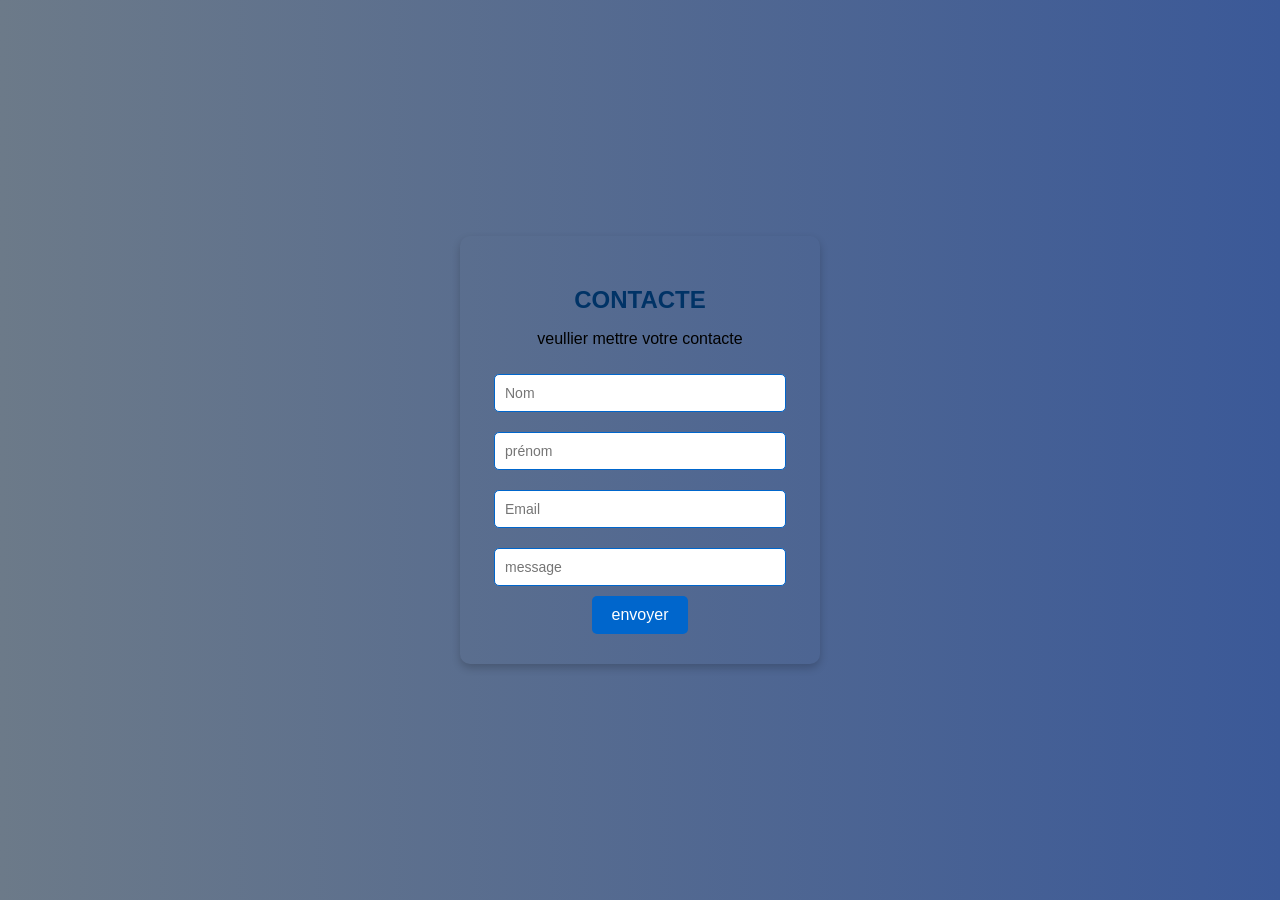
==== contact.html @ 99f0492b "contact" ====
<!DOCTYPE html>
<html lang="en">
<head>
    <meta charset="UTF-8">
    <meta name="viewport" content="width=device-width, initial-scale=1.0">
    <title>CONTACTE</title>
    
    <link rel="stylesheet" href="style.css">
</head>
<body>
    <div class="background"></div>
    <header>

    </header>
    <main id="contacte">
        <div class="card">
            <h2>CONTACTE</h2>
            <p>veullier mettre votre contacte</p>
            <form >
                <input type="text" placeholder="Nom">
                <input type="text" placeholder="prénom">
                <input type="email" placeholder="Email" required>
                <input type="text" placeholder="message" required>
                <button type="submit"> envoyer</button>
            </form>
            </div>
        </div>
    </main>
</body>
</html>
---- style.css ----
body {
    margin: 0;
    padding: 0;
    font-family: Arial, sans-serif;
    background: linear-gradient(to right, #6c7a89, #3b5998);
    display: flex;
    justify-content: center;
    align-items: center;
    height: 100vh;
}

.card {
    background-color: transparent;
    padding: 30px;
    border-radius: 10px;
    width: 300px;
    text-align: center;
    box-shadow: 0 4px 8px rgba(0,0,0,0.2);
}

.card h2 {
    color: #003366;
    margin-bottom: 10px;
}

.card input,
.card textarea {
    width: 90%;
    padding: 10px;
    margin: 10px 0;
    border: 1px solid #0066cc;
    border-radius: 5px;
    font-size: 14px;
}

.card button {
    background-color: #0066cc;
    color: white;
    border: none;
    padding: 10px 20px;
    cursor: pointer;
    border-radius: 5px;
    font-size: 16px;
    transition: background 0.3s;
}

.card button:hover {
    background-color: #003366;
}
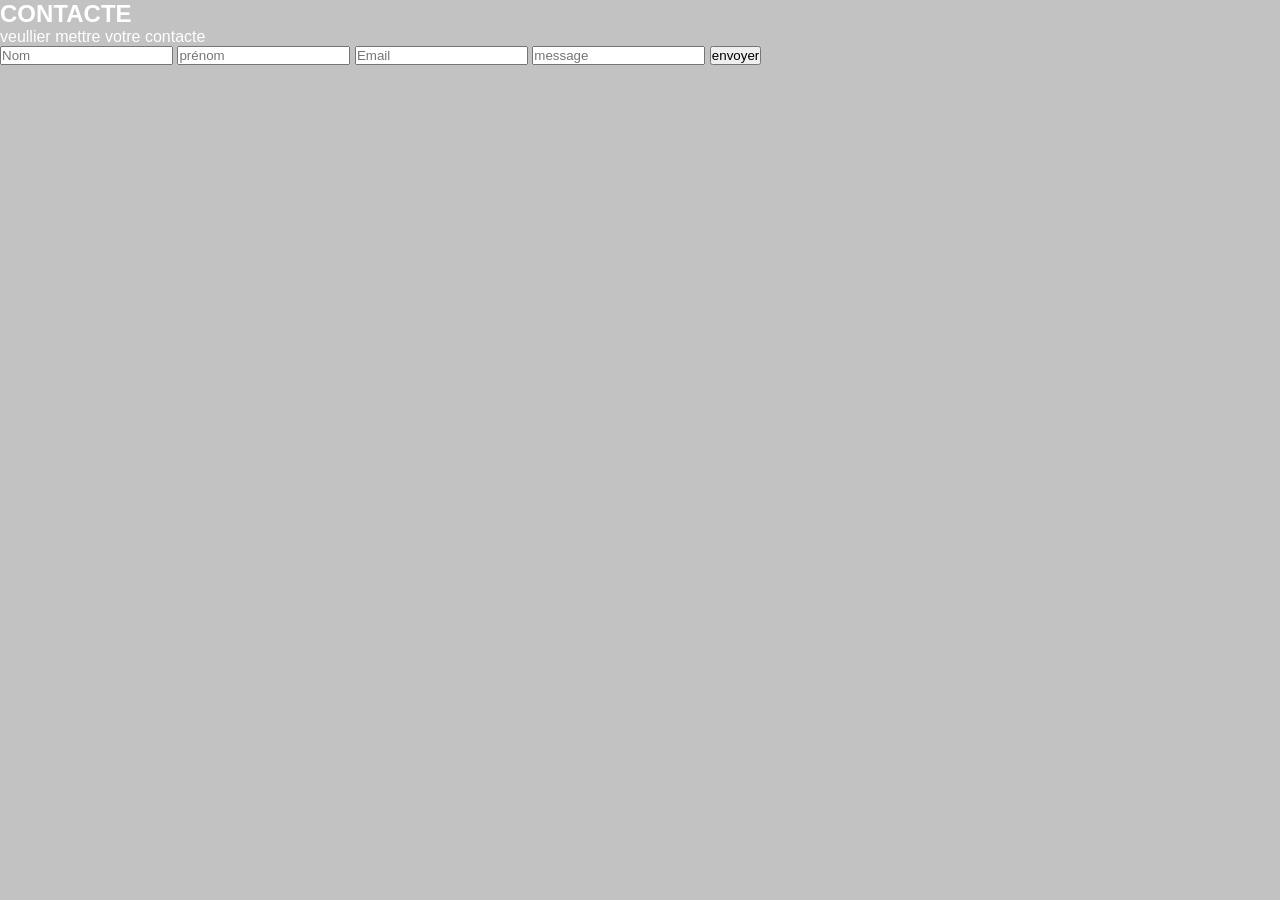
==== commit 9f61a3f2: "Index2" ====
--- a/style.css
+++ b/style.css
@@ -1,49 +1,110 @@
-body {
+*
+{
     margin: 0;
     padding: 0;
-    font-family: Arial, sans-serif;
-    background: linear-gradient(to right, #6c7a89, #3b5998);
+    box-sizing: border-box;
+    list-style: none;
+    scroll-behavior: smooth;
+}
+
+body
+{
+    background: #c2c2c2;
+    color: #fff;
+    font-family: Arial, Helvetica, sans-serif;
+}
+
+.enTete .navBar
+{
+    padding: 5px 0 5px 0;
+    background: #fffcfc;
+}
+
+.enTete .navBar ul
+{
     display: flex;
-    justify-content: center;
-    align-items: center;
+    gap: 20px;
+    font-size: 1.5rem;
+    margin: 20px;
+}
+
+.enTete .navBar ul a
+{
+    text-decoration: none;
+    color: #000;
+    transition: 0.3s;
+}
+
+.enTete .navBar ul a:hover
+{
+    color: rgb(0, 0, 255);
+    text-decoration: overline;
+}
+
+.home
+{
+    background: linear-gradient(rgba(0, 0, 255, 0.4), rgba(0, 0, 255, 1)), url(./1758267402128.jpg);
+    background-size: cover;
+    background-position: center;
+    background-repeat: no-repeat;
+
+    height: 100vh;
+    display: flex;             
+    flex-direction: column;     
+    justify-content: center;    
+    align-items: center;         
+
+    padding: 0 50px;
+    text-align: center;
+    color: white;
+}
+
+.home a {
+    display: inline-block;
+    margin-top: 20px;
+    padding: 12px 25px;
+    background: #000000;      
+    color: white;
+    text-decoration: none;   
+    font-weight: bold;
+    border-radius: 25px;      
+    transition: 0.3s ease;
+    cursor: pointer;
+}
+
+.home a:hover {
+    background: rgb(114, 114, 253);     
+}
+
+
+/* ////////////////////////// A PROPOS ///////////////////////// */
+
+.about {
+    background: linear-gradient(rgba(0, 0, 255, 0.4), rgba(0, 0, 255, 1)), url(./1758267402128.jpg); 
+     background-size: cover;
+    background-position: center;
+    background-repeat: no-repeat;
+
+    color: #ffffff;          
+    padding: 80px 50px;
+    text-align: center;
+    width: 100%;
     height: 100vh;
 }
 
-.card {
-    background-color: transparent;
-    padding: 30px;
-    border-radius: 10px;
-    width: 300px;
-    text-align: center;
-    box-shadow: 0 4px 8px rgba(0,0,0,0.2);
+.about-container {
+    max-width: 900px;
+    margin: auto;
 }
 
-.card h2 {
-    color: #003366;
-    margin-bottom: 10px;
+.about h2 {
+    font-size: 2.5rem;
+    margin-bottom: 20px;
+    color: #fff;
 }
 
-.card input,
-.card textarea {
-    width: 90%;
-    padding: 10px;
-    margin: 10px 0;
-    border: 1px solid #0066cc;
-    border-radius: 5px;
-    font-size: 14px;
+.about p {
+    font-size: 1.2rem;
+    line-height: 1.8;
 }
 
-.card button {
-    background-color: #0066cc;
-    color: white;
-    border: none;
-    padding: 10px 20px;
-    cursor: pointer;
-    border-radius: 5px;
-    font-size: 16px;
-    transition: background 0.3s;
-}
-
-.card button:hover {
-    background-color: #003366;
-}
